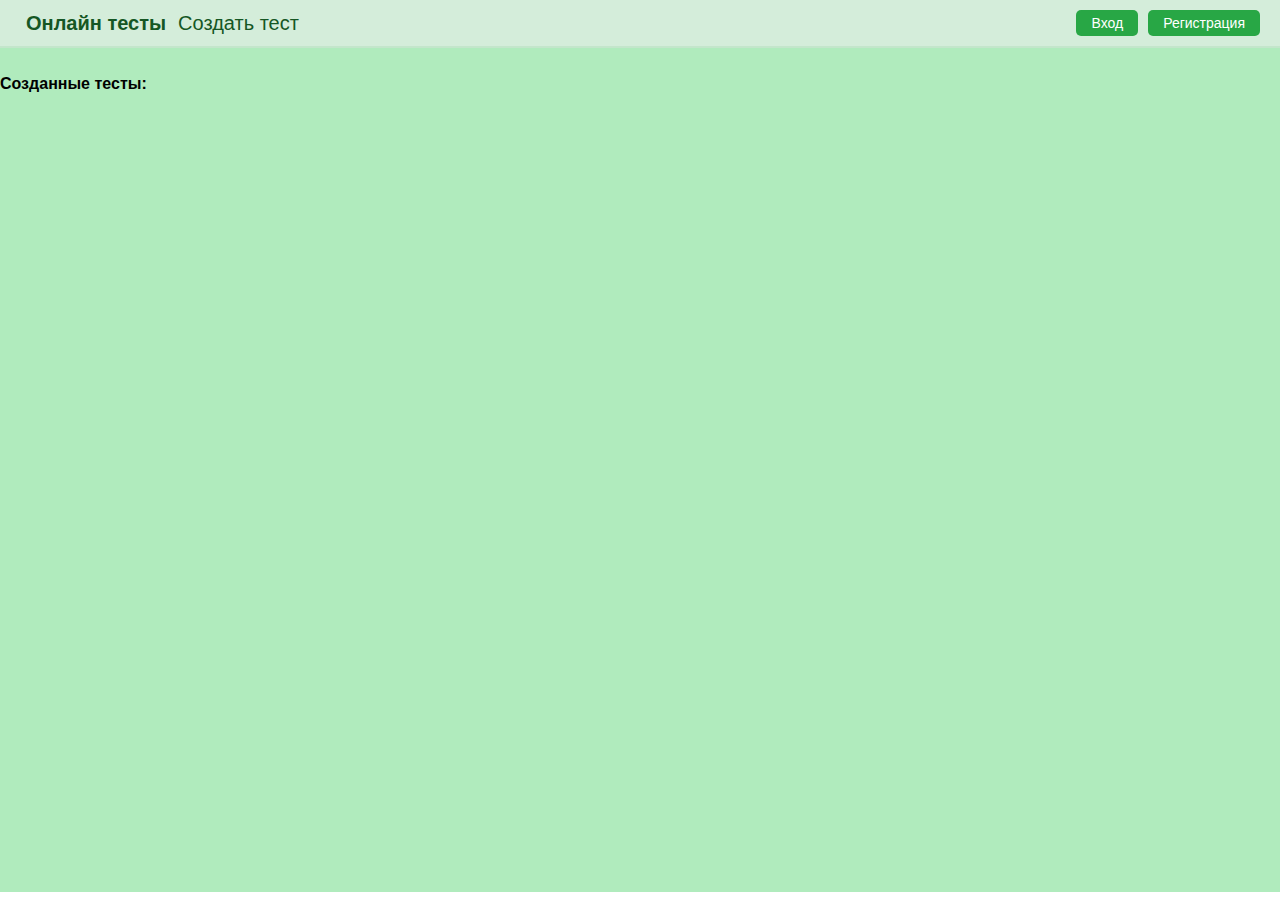
==== WebPage/index.html @ 089c580b "start" ====
<!DOCTYPE html>
<html lang="ru">
<head>
    <meta charset="UTF-8">
    <meta name="viewport" content="width=device-width, initial-scale=1.0">
    <title>Онлайн тесты</title>
    <style>
        body {
            margin: 0;
            font-family: Arial, sans-serif;
        }
        header {
            display: flex;
            justify-content: flex-start;
            align-items: center;
            padding: 10px 20px;
            background-color: #d4edda;
            border-bottom: 2px solid #c3e6cb;
        }
        main {
            display: flex;
            background-color: #b0ebbd;
            height: calc(100vh - 56px); 

        }
        .logo button{
            font-size: 20px;
            font-weight: bold;
            color: #155724;
            background-color: transparent;
            border: none;
            cursor: pointer;
        }
        .accountButtons {
            display: flex;
            gap: 10px;
        }
        .accountButtons button {
            padding: 5px 15px;
            border: none;
            border-radius: 5px;
            background-color: #28a745;
            color: #fff;
            cursor: pointer;
            font-size: 14px;
        }
        .accountButtons button:hover {
            background-color: #218838;
        }
        .headerButtons{
            margin-right: auto;
        }
        .headerButtons button{
            background-color: transparent;
            border: none;
            font-size: 20px;
            color: #155724;
        }

        .headerButtons button:hover{
            color: #218838;
            cursor: pointer;
        }
        #createdTests{
            display: flex;
            justify-content: space-between;
            align-items: center;
            flex-wrap: wrap;
        }
    </style>
</head>
<body>
    <header>
        <div class="logo">
            <a href="index.html"><button>Онлайн тесты</button></a>
        </div>
        <div class="headerButtons">
            <a href="testCreate.html"><button onclick="addTest()">Создать тест</button></a>
        </div>
        <div class="accountButtons">
            <button>Вход</button>
            <button>Регистрация</button>
        </div>
    </header>
    <main>
        <h5 style="font-size: 16px;">Созданные тесты:</h5>
        <div id="createdTests">
        </div>
    </main>
    <script>
        let testsField = document.getElementById("createdTests");
    
        function addTest(){
            var div = document.createElement("div");
            div.style.padding = "75px 50px";
            div.style.margin = "15px";
            div.style.backgroundColor = "yellow";
            div.style.border = "solid black";
            testsField.appendChild(div);
        }
    </script>
</body>
</html>
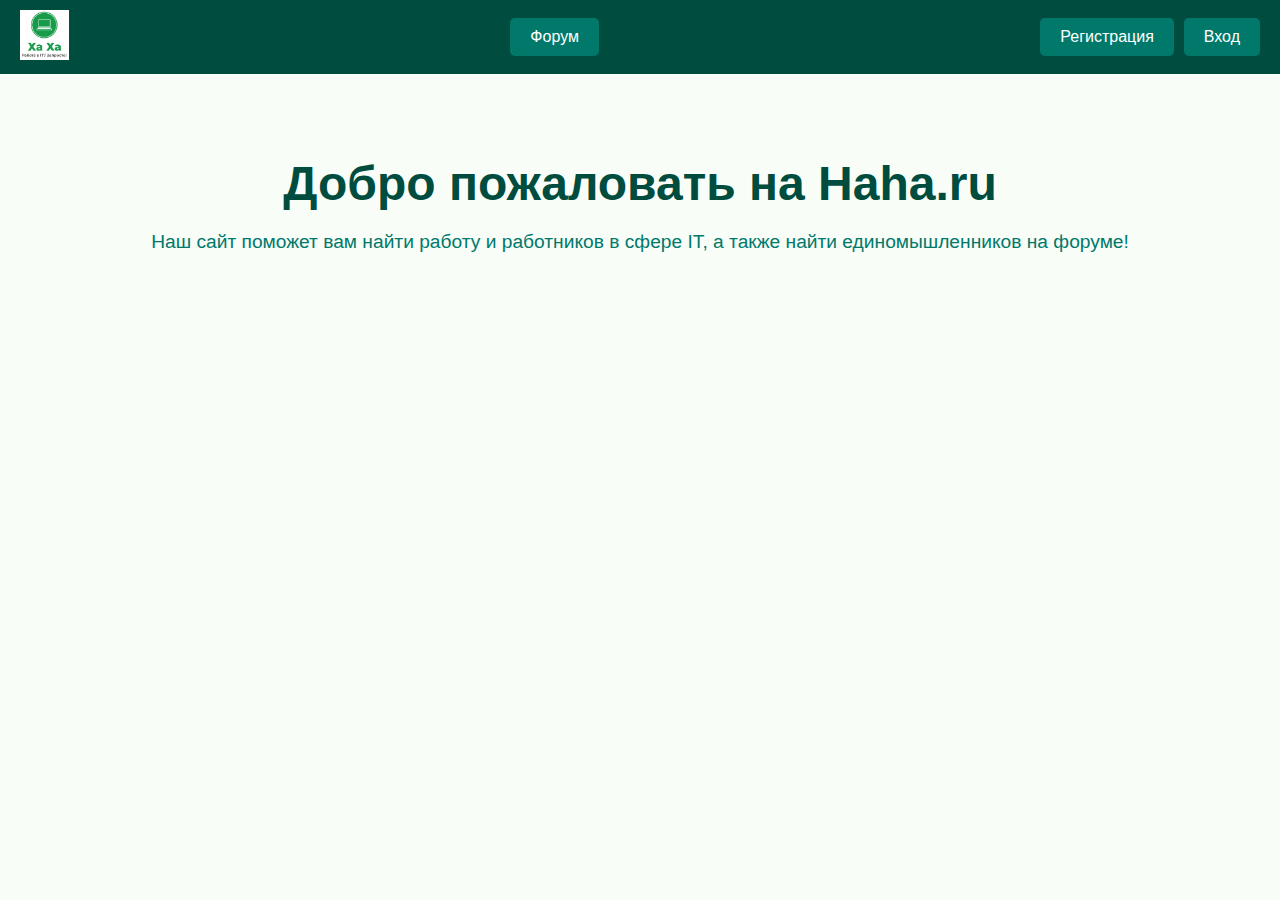
==== commit 3008221e: "Опа перемены" ====
--- a/WebPage/index.html
+++ b/WebPage/index.html
@@ -3,101 +3,70 @@
 <head>
     <meta charset="UTF-8">
     <meta name="viewport" content="width=device-width, initial-scale=1.0">
-    <title>Онлайн тесты</title>
+    <title>Haha.ru</title>
     <style>
         body {
             margin: 0;
             font-family: Arial, sans-serif;
+            background-color: #f8fdf8;
         }
         header {
             display: flex;
-            justify-content: flex-start;
+            justify-content: space-between;
             align-items: center;
+            background-color: #004d40; /* Тёмно-зелёный */
+            color: white;
             padding: 10px 20px;
-            background-color: #d4edda;
-            border-bottom: 2px solid #c3e6cb;
         }
-        main {
-            display: flex;
-            background-color: #b0ebbd;
-            height: calc(100vh - 56px); 
-
+        header img {
+            height: 50px;
         }
-        .logo button{
-            font-size: 20px;
-            font-weight: bold;
-            color: #155724;
-            background-color: transparent;
-            border: none;
-            cursor: pointer;
-        }
-        .accountButtons {
+        header nav {
             display: flex;
             gap: 10px;
         }
-        .accountButtons button {
-            padding: 5px 15px;
-            border: none;
+        header nav a {
+            color: white;
+            text-decoration: none;
+            background-color: #00796b; /* Зелёный */
+            padding: 10px 20px;
             border-radius: 5px;
-            background-color: #28a745;
-            color: #fff;
-            cursor: pointer;
-            font-size: 14px;
+            transition: background-color 0.3s ease;
         }
-        .accountButtons button:hover {
-            background-color: #218838;
+        header nav a:hover {
+            background-color: #004d40;
         }
-        .headerButtons{
-            margin-right: auto;
+        main {
+            text-align: center;
+            padding: 50px 20px;
         }
-        .headerButtons button{
-            background-color: transparent;
-            border: none;
-            font-size: 20px;
-            color: #155724;
+        main h1 {
+            font-size: 3em;
+            color: #004d40;
+            margin-bottom: 20px;
         }
-
-        .headerButtons button:hover{
-            color: #218838;
-            cursor: pointer;
-        }
-        #createdTests{
-            display: flex;
-            justify-content: space-between;
-            align-items: center;
-            flex-wrap: wrap;
+        main p {
+            font-size: 1.2em;
+            color: #00796b;
         }
     </style>
 </head>
 <body>
     <header>
-        <div class="logo">
-            <a href="index.html"><button>Онлайн тесты</button></a>
+        <div>
+            <img src="resources/HahaLogo.png" alt="Логотип">
         </div>
-        <div class="headerButtons">
-            <a href="testCreate.html"><button onclick="addTest()">Создать тест</button></a>
-        </div>
-        <div class="accountButtons">
-            <button>Вход</button>
-            <button>Регистрация</button>
-        </div>
+        <nav>
+            <a href="#forum">Форум</a>
+        </nav>
+        <nav>
+            <a href="#register">Регистрация</a>
+            <a href="#login">Вход</a>
+        </nav>
     </header>
     <main>
-        <h5 style="font-size: 16px;">Созданные тесты:</h5>
-        <div id="createdTests">
-        </div>
+        <h1>Добро пожаловать на Haha.ru</h1>
+        <p>Наш сайт поможет вам найти работу и работников в сфере IT, а также найти единомышленников на форуме!</p>
     </main>
-    <script>
-        let testsField = document.getElementById("createdTests");
-    
-        function addTest(){
-            var div = document.createElement("div");
-            div.style.padding = "75px 50px";
-            div.style.margin = "15px";
-            div.style.backgroundColor = "yellow";
-            div.style.border = "solid black";
-            testsField.appendChild(div);
-        }
-    </script>
 </body>
 </html>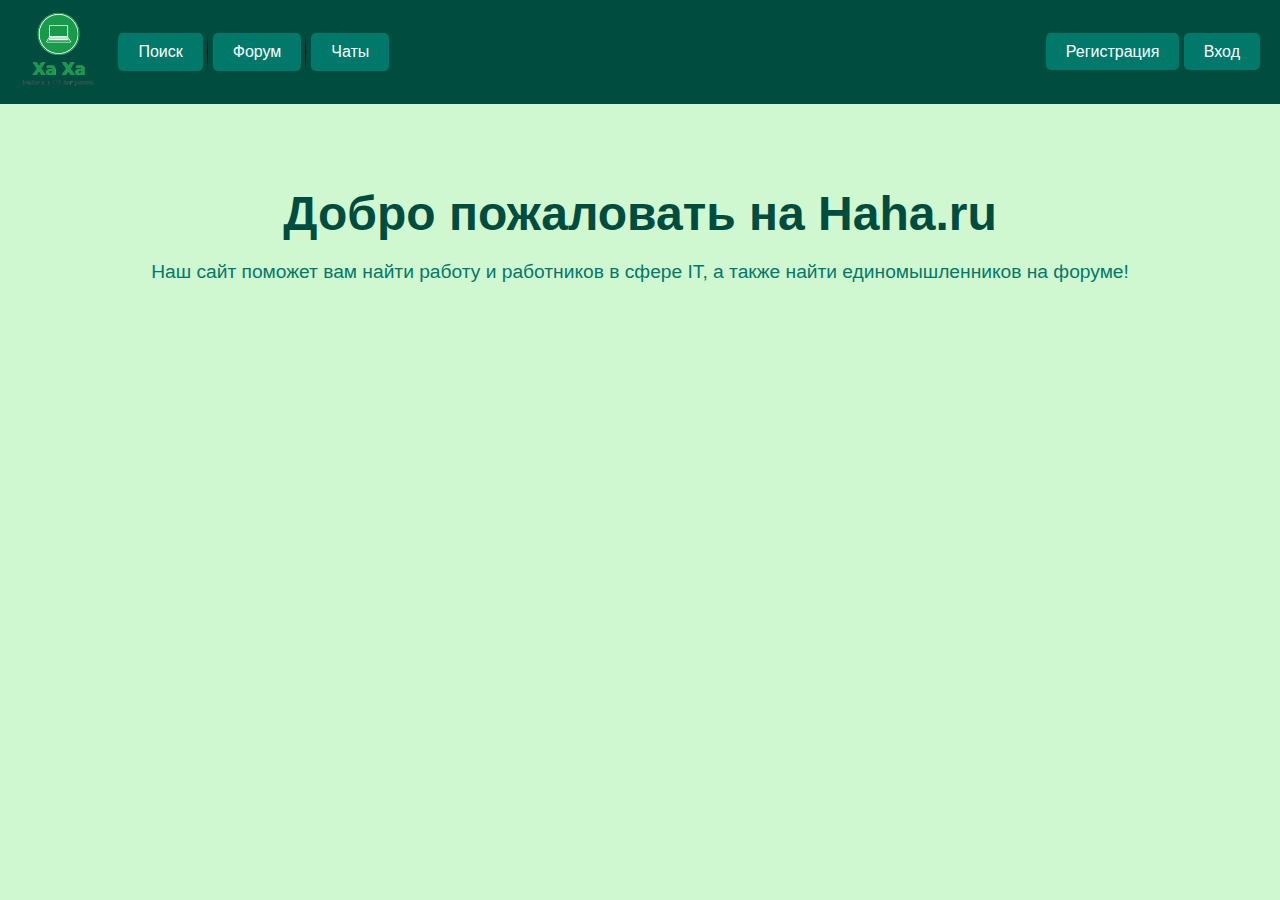
==== commit f85b3114: "commit" ====
--- a/WebPage/index.html
+++ b/WebPage/index.html
@@ -4,38 +4,8 @@
     <meta charset="UTF-8">
     <meta name="viewport" content="width=device-width, initial-scale=1.0">
     <title>Haha.ru</title>
+    <link rel="stylesheet" href="style.css">
     <style>
-        body {
-            margin: 0;
-            font-family: Arial, sans-serif;
-            background-color: #f8fdf8;
-        }
-        header {
-            display: flex;
-            justify-content: space-between;
-            align-items: center;
-            background-color: #004d40; /* Тёмно-зелёный */
-            color: white;
-            padding: 10px 20px;
-        }
-        header img {
-            height: 50px;
-        }
-        header nav {
-            display: flex;
-            gap: 10px;
-        }
-        header nav a {
-            color: white;
-            text-decoration: none;
-            background-color: #00796b; /* Зелёный */
-            padding: 10px 20px;
-            border-radius: 5px;
-            transition: background-color 0.3s ease;
-        }
-        header nav a:hover {
-            background-color: #004d40;
-        }
         main {
             text-align: center;
             padding: 50px 20px;
@@ -53,15 +23,19 @@
 </head>
 <body>
     <header>
-        <div>
-            <img src="resources/HahaLogo.png" alt="Логотип">
+        <div class="logo-and-forum">
+            <a href="index.html">
+                <img src="resources/HahaLogo.png" alt="Логотип">
+            </a>
+            <nav>
+                <a href="">Поиск</a>
+                <a href="">Форум</a>
+                <a href="chat.html">Чаты</a>
+            </nav>
         </div>
         <nav>
-            <a href="#forum">Форум</a>
-        </nav>
-        <nav>
-            <a href="#register">Регистрация</a>
-            <a href="#login">Вход</a>
+            <a href="registration.html">Регистрация</a>
+            <a href="login.html">Вход</a>
         </nav>
     </header>
     <main>
@@ -69,4 +43,4 @@
         <p>Наш сайт поможет вам найти работу и работников в сфере IT, а также найти единомышленников на форуме!</p>
     </main>
 </body>
-</html>+</html>
--- a/WebPage/style.css
+++ b/WebPage/style.css
@@ -0,0 +1,56 @@
+body {
+    margin: 0;
+    font-family: Arial, sans-serif;
+    background-color: #d0f8d0;
+}
+header {
+    display: flex;
+    justify-content: space-between;
+    align-items: center;
+    background-color: #004d40; /* Тёмно-зелёный */
+    color: white;
+    padding: 10px 20px;
+}
+.logo-and-forum {
+    display: flex;
+    align-items: center;
+    gap: 20px;
+}
+header img {
+    height: 80px;
+}
+.logo-and-forum nav {
+    display: flex;
+    gap: 10px;
+    align-items: center;
+}
+.logo-and-forum nav a {
+    color: white;
+    text-decoration: none;
+    font-size: 1rem;
+    position: relative;
+}
+.logo-and-forum nav a::after {
+    content: '';
+    display: block;
+    width: 1px;
+    height: 100%;
+    background: linear-gradient(to top, transparent, black, transparent);
+    position: absolute;
+    right: -5px;
+    top: 0;
+}
+.logo-and-forum nav a:last-child::after {
+    display: none;
+}
+header nav a {
+    color: white;
+    text-decoration: none;
+    background-color: #00796b; /* Зелёный */
+    padding: 10px 20px;
+    border-radius: 5px;
+    transition: background-color 0.3s ease;
+}
+header nav a:hover {
+    background-color: #004d40;
+}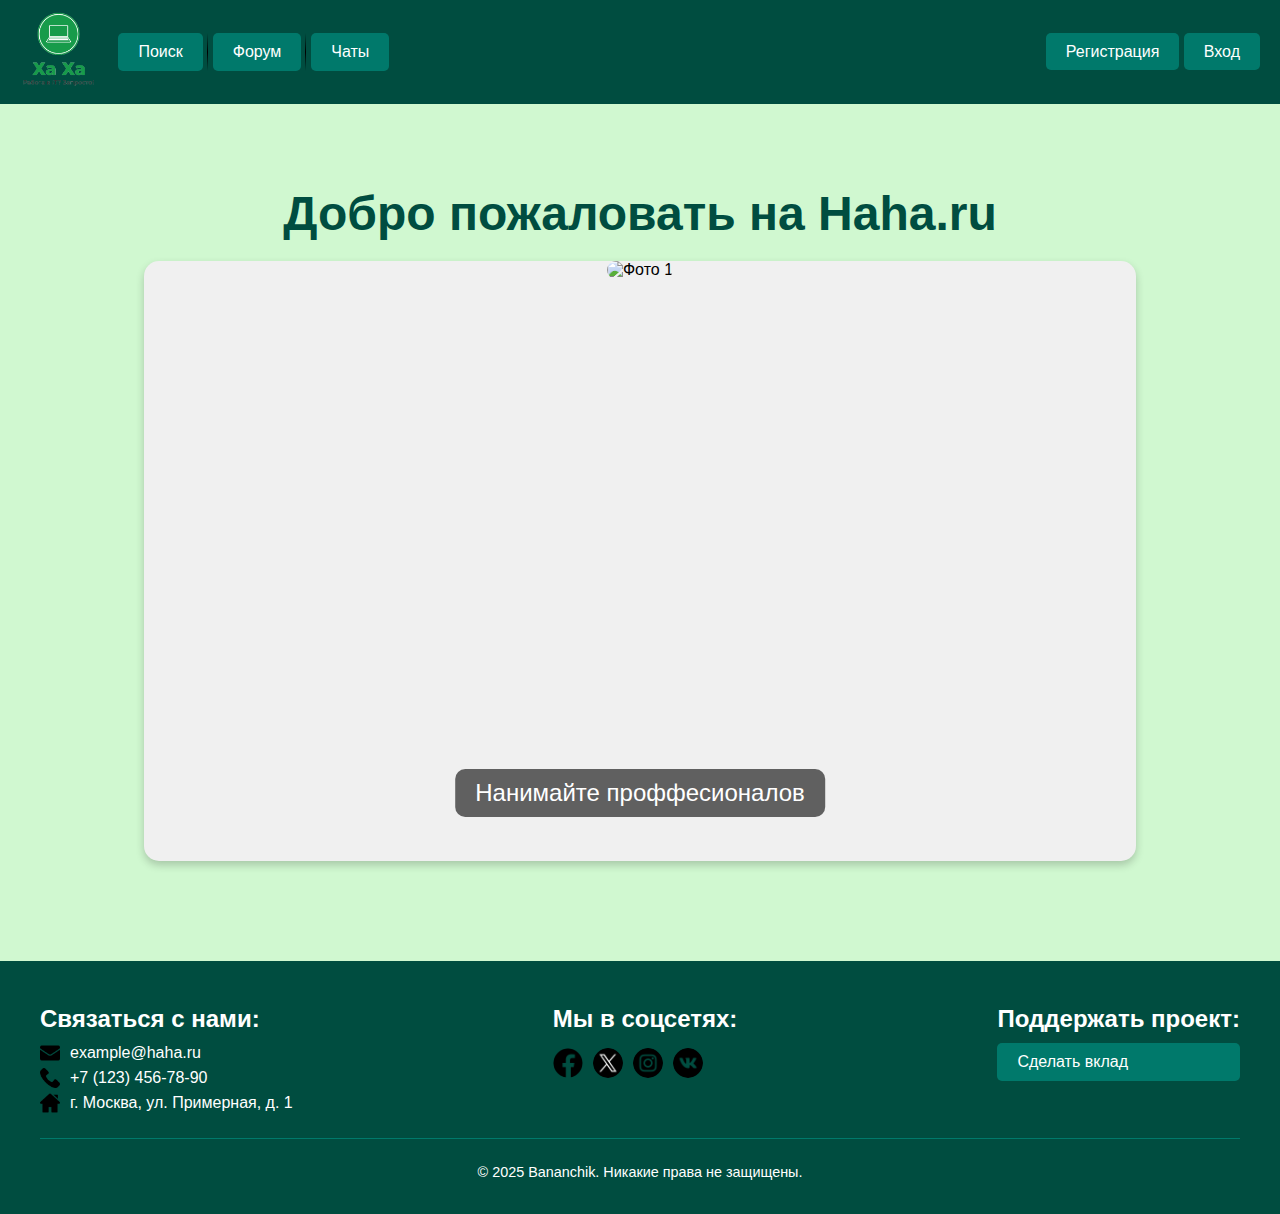
==== commit 1e37bc97: "commit" ====
--- a/WebPage/index.html
+++ b/WebPage/index.html
@@ -1,5 +1,6 @@
 <!DOCTYPE html>
 <html lang="ru">
+
 <head>
     <meta charset="UTF-8">
     <meta name="viewport" content="width=device-width, initial-scale=1.0">
@@ -10,17 +11,20 @@
             text-align: center;
             padding: 50px 20px;
         }
+
         main h1 {
             font-size: 3em;
             color: #004d40;
             margin-bottom: 20px;
         }
+
         main p {
             font-size: 1.2em;
             color: #00796b;
         }
     </style>
 </head>
+
 <body>
     <header>
         <div class="logo-and-forum">
@@ -40,7 +44,84 @@
     </header>
     <main>
         <h1>Добро пожаловать на Haha.ru</h1>
-        <p>Наш сайт поможет вам найти работу и работников в сфере IT, а также найти единомышленников на форуме!</p>
+        <div class="slider">
+            <div class="slide">
+                <img src="resources/Workers.jpg" alt="Фото 1">
+                <p>Нанимайте проффесионалов</p>
+            </div>
+            <div class="slide">
+                <img src="resources/Career.jpg" alt="Фото 2">
+                <p>Поднимайтесь по карьерной лестнице</p>
+            </div>
+            <div class="slide">
+                <img src="resources/Office.jpg" alt="Фото 3">
+                <p>Общайтесь с единомышленниками</p>
+            </div>
+            <div class="slide">
+                <img src="resources/WorldWeb.jfif" alt="Фото 4">
+                <p>Будьте частью IT-сообщества</p>
+            </div>
+        </div>
     </main>
+    <footer>
+        <div class="footer-content">
+            <div class="contact-us">
+                <h3>Связаться с нами:</h3>
+                <p>
+                    <img src="resources/email.png" alt="Почта" class="icon">
+                    example@haha.ru
+                </p>
+                <p>
+                    <img src="resources/phone.png" alt="Телефон" class="icon">
+                    +7 (123) 456-78-90
+                </p>
+                <p>
+                    <img src="resources/home.png" alt="Адрес" class="icon">
+                    г. Москва, ул. Примерная, д. 1
+                </p>
+            </div>
+            <div class="social-media">
+                <h3>Мы в соцсетях:</h3>
+                <div class="icons">
+                    <a href="#"><img src="resources/facebook.png" alt="Facebook"></a>
+                    <a href="#"><img src="resources/twitter.png" alt="Twitter"></a>
+                    <a href="#"><img src="resources/instagram.png" alt="Instagram"></a>
+                    <a href="#"><img src="resources/vk.png" alt="Vk"></a>
+                </div>
+            </div>
+            <div class="support-project">
+                <h3>Поддержать проект:</h3>
+                <a href="#" class="support-link">Сделать вклад</a>
+            </div>
+        </div>
+        <div class="footer-bottom">
+            <p>&copy; 2025 Bananchik. Никакие права не защищены.</p>
+        </div>
+    </footer>    
+    <script>
+        let currentIndex = 0;
+        const slides = document.querySelectorAll('.slider .slide');
+
+        function showSlide(index) {
+            slides.forEach((slide, i) => {
+                slide.classList.remove('active');
+                if (i === index) {
+                    slide.classList.add('active');
+                }
+            });
+        }
+
+        function nextSlide() {
+            currentIndex = (currentIndex + 1) % slides.length;
+            showSlide(currentIndex);
+        }
+
+        // Меняем слайд каждые 3 секунды
+        setInterval(nextSlide, 3000);
+        showSlide(currentIndex);
+
+
+    </script>
 </body>
-</html>
+
+</html>--- a/WebPage/style.css
+++ b/WebPage/style.css
@@ -53,4 +53,125 @@
 }
 header nav a:hover {
     background-color: #004d40;
-}+}
+.slider {
+    position: relative;
+    max-width: 80%; /* Ограничиваем ширину слайдера */
+    margin: 0 auto; /* Центруем слайдер */
+    height: 600px; /* Фиксированная высота */
+    overflow: hidden;
+    border-radius: 15px; /* Добавляем скругление */
+    box-shadow: 0 4px 8px rgba(0, 0, 0, 0.2); /* Тень для слайдера */
+    background-color: #f0f0f0; /* Задний фон для загрузки */
+}
+
+.slider .slide {
+    position: absolute;
+    width: 100%;
+    height: 100%;
+    opacity: 0; /* Невидимость для неактивных слайдов */
+    transition: opacity 1.5s ease; /* Плавный переход */
+    z-index: 0;
+}
+
+.slider .slide.active {
+    opacity: 1; /* Показываем активный слайд */
+    z-index: 1;
+}
+
+.slider .slide img {
+    width: 100%;
+    height: 100%;
+    object-fit: cover;
+    border-radius: 15px; /* Скругляем фото */
+}
+
+.slider .slide p {
+    position: absolute;
+    bottom: 20px;
+    left: 50%;
+    transform: translateX(-50%);
+    color: white;
+    font-size: 1.5em;
+    background: rgba(0, 0, 0, 0.6);
+    padding: 10px 20px;
+    border-radius: 10px;
+}
+footer {
+    background-color: #004d40; /* Тёмно-зелёный */
+    color: white;
+    padding: 20px 40px;
+    margin-top: 50px;
+}
+
+.footer-content {
+    display: flex;
+    justify-content: space-between;
+    flex-wrap: wrap;
+    gap: 20px;
+}
+
+.footer-content h3 {
+    margin-bottom: 10px;
+    font-size: 1.5em;
+}
+
+.footer-content p,
+.footer-content a {
+    font-size: 1em;
+    margin: 5px 0;
+    text-decoration: none;
+    color: white;
+    display: flex;
+    align-items: center;
+    gap: 10px; /* Расстояние между иконкой и текстом */
+}
+
+.footer-content a:hover {
+    text-decoration: underline;
+}
+
+.icons {
+    display: flex;
+    gap: 10px;
+}
+
+.icons img {
+    width: 30px;
+    height: 30px;
+    border-radius: 50%; /* Круглая форма */
+    transition: transform 0.3s ease;
+}
+
+.icons img:hover {
+    transform: scale(1.2); /* Увеличение при наведении */
+}
+
+.icon {
+    width: 20px;
+    height: 20px;
+    object-fit: contain;
+}
+
+.support-link {
+    display: inline-block;
+    background-color: #00796b; /* Зелёный */
+    padding: 10px 20px;
+    border-radius: 5px;
+    text-decoration: none;
+    color: white;
+    transition: background-color 0.3s ease;
+}
+
+.support-link:hover {
+    background-color: #004d40; /* Тёмно-зелёный */
+}
+
+.footer-bottom {
+    text-align: center;
+    margin-top: 20px;
+    font-size: 0.9em;
+    border-top: 1px solid #00796b;
+    padding-top: 10px;
+}
+
